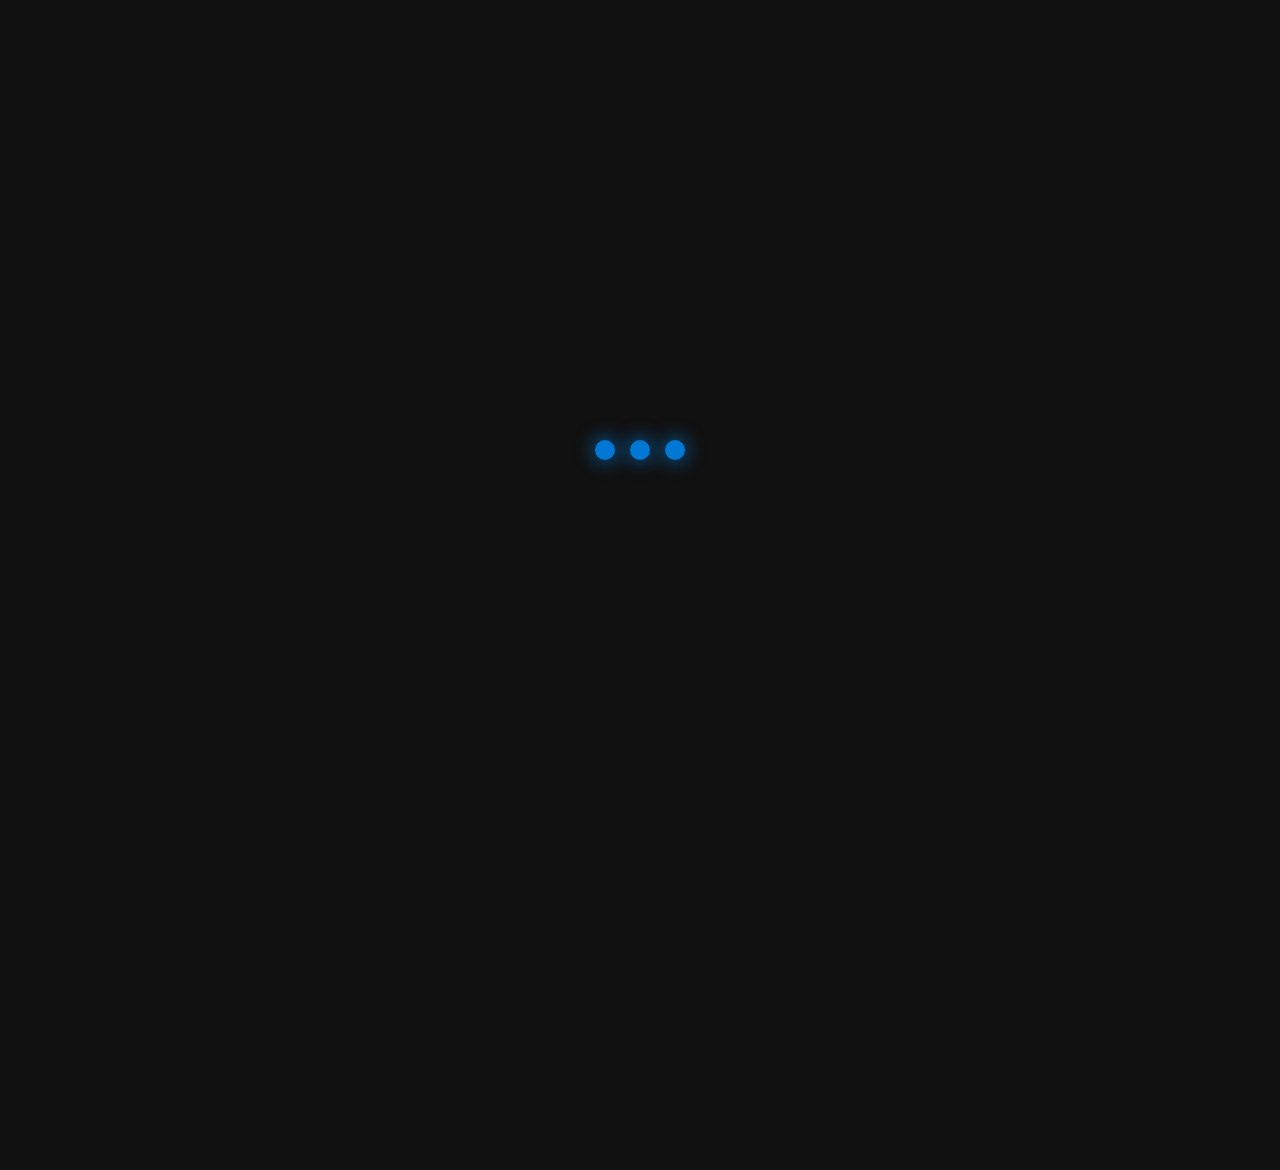
==== index.htm @ 36488430 "Add files via upload" ====
<!DOCTYPE html><html lang="th"><head><meta charset="UTF-8"><meta name="viewport" content="width=device-width,initial-scale=1,maximum-scale=1,user-scalable=no,viewport-fit=cover"><meta name="theme-color" content="#030303"><title id="site-title">Loading...</title><script src="https://cdn.jsdelivr.net/npm/pace-js@latest/pace.min.js"></script><link rel="stylesheet" href="https://cdn.jsdelivr.net/npm/pace-js@latest/pace-theme-default.min.css"><link rel="stylesheet" href="style.css"><link rel="stylesheet" href="https://cdnjs.cloudflare.com/ajax/libs/font-awesome/6.4.0/css/all.min.css"><link rel="stylesheet" href="https://unpkg.com/tippy.js@6/animations/scale.css"><script src="https://cdnjs.cloudflare.com/ajax/libs/gsap/3.12.2/gsap.min.js" defer></script><script src="https://cdnjs.cloudflare.com/ajax/libs/gsap/3.12.2/ScrollTrigger.min.js" defer></script><script src="https://cdnjs.cloudflare.com/ajax/libs/vanilla-tilt/1.8.0/vanilla-tilt.min.js" defer></script><script src="https://cdn.jsdelivr.net/gh/studio-freight/lenis@1.0.19/bundled/lenis.min.js" defer></script><script src="https://cdn.jsdelivr.net/npm/tsparticles-engine@2/tsparticles.engine.min.js" defer></script><script src="https://cdn.jsdelivr.net/npm/tsparticles-basic@2/tsparticles.basic.min.js" defer></script><script src="https://unpkg.com/imagesloaded@5/imagesloaded.pkgd.min.js" defer></script><script src="https://unpkg.com/@popperjs/core@2" defer></script><script src="https://unpkg.com/tippy.js@6" defer></script></head><body><div id="full-loader"><div class="dot-container"><div class="dot"></div><div class="dot"></div><div class="dot"></div></div></div><div id="particles-js"></div><svg id="scroll-progress" viewBox="0 0 100 100"><circle cx="50" cy="50" r="45" fill="none" stroke-width="5"/><circle id="progress-bar" cx="50" cy="50" r="45" fill="none" stroke-width="5"/></svg><div id="custom-context"><div class="ctx-item" onclick="location.reload()"><i class="fa-solid fa-rotate-right"></i> Refresh</div><div class="ctx-item" onclick="window.scrollTo(0,0)"><i class="fa-solid fa-arrow-up"></i> Top</div></div><nav id="navbar"><div class="nav-brand"><img id="nav-logo" src="" alt=""><span id="nav-name"></span></div><div class="nav-links" id="nav-links"></div></nav><main id="app" style="opacity:0;visibility:hidden"><section id="hero"><div class="hero-bg" id="hero-bg"></div><div class="hero-content"><h1 id="hero-title"></h1><p id="hero-sub"></p></div></section><div id="content-sections"></div></main><footer id="footer" style="opacity:0;visibility:hidden"><div class="footer-content"><div class="footer-links" id="footer-links"></div><div class="footer-socials" id="footer-socials"></div><div class="footer-copy" id="footer-copy"></div></div></footer><script src="script.js" defer></script></body></html>
---- style.css ----
:root{--bg:#030303;--surface:rgba(15,15,15,0.7);--primary:#fff;--accent:#0078d4;--glass-border:rgba(255,255,255,0.08);--font:system-ui,-apple-system,BlinkMacSystemFont,"Segoe UI",Roboto,sans-serif}*{margin:0;padding:0;box-sizing:border-box;-webkit-user-select:none;user-select:none}body{background:#111;color:var(--primary);font-family:var(--font);overflow:hidden;min-height:100vh}.pace{-webkit-pointer-events:none;pointer-events:none;-webkit-user-select:none;-moz-user-select:none;user-select:none}.pace-inactive{display:none}.pace .pace-progress{background:var(--accent);position:fixed;z-index:99999;top:0;right:100%;width:100%;height:3px}#full-loader{position:fixed;inset:0;background:#111;z-index:99990;display:flex;justify-content:center;align-items:center;transition:opacity 0.8s ease,visibility 0.8s}.dot-container{display:flex;gap:15px;animation:dotPath 3s cubic-bezier(0.68,-0.55,0.26,1.55) infinite}.dot{width:20px;height:20px;background:var(--accent);border-radius:50%;box-shadow:0 0 20px var(--accent)}@keyframes dotPath{0%{transform:translateX(0) rotate(0deg) scale(1)}20%{transform:translateX(0) rotate(720deg) scale(1.5)}40%{transform:translateX(100vw) rotate(720deg) scale(1)}41%{opacity:0;transform:translateX(100vw)}42%{transform:translateX(-100vw)}43%{opacity:1}60%{transform:translateX(0) rotate(0deg) scale(1.5)}100%{transform:translateX(0) rotate(1080deg) scale(1)}}#particles-js{position:fixed;inset:0;z-index:-1;pointer-events:none}#scroll-progress{position:fixed;bottom:30px;right:30px;width:50px;height:50px;z-index:9900;transform:rotate(-90deg);opacity:0;transition:opacity 0.3s}#scroll-progress circle{stroke:rgba(255,255,255,0.1)}#progress-bar{stroke:var(--accent);stroke-dasharray:283;stroke-dashoffset:283;transition:stroke-dashoffset 0.1s linear}#custom-context{position:fixed;background:rgba(20,20,20,0.9);backdrop-filter:blur(20px);border:1px solid var(--glass-border);border-radius:12px;padding:0.5rem;display:none;flex-direction:column;gap:5px;z-index:100000;box-shadow:0 10px 40px rgba(0,0,0,0.8);min-width:150px}
.ctx-item{padding:0.8rem 1rem;border-radius:8px;cursor:pointer;font-size:0.9rem;display:flex;align-items:center;gap:10px;transition:background 0.2s}.ctx-item:hover{background:rgba(255,255,255,0.1);color:var(--accent)}#navbar{position:fixed;top:0;width:100%;background:var(--surface);backdrop-filter:blur(20px);-webkit-backdrop-filter:blur(20px);border-bottom:1px solid var(--glass-border);z-index:1000;padding:1.5rem 2rem;display:flex;justify-content:space-between;align-items:center;transition:transform 0.4s cubic-bezier(0.16,1,0.3,1);will-change:transform}#navbar.hidden{transform:translateY(-100%)}.nav-brand{display:flex;align-items:center;gap:1rem;cursor:pointer}.nav-brand img{height:35px;width:auto;filter:drop-shadow(0 0 10px rgba(255,255,255,0.2))}.nav-brand span{font-size:1.2rem;font-weight:800;letter-spacing:1px}.nav-links{display:flex;gap:2rem}.nav-links a{color:#aaa;text-decoration:none;font-size:0.95rem;font-weight:600;transition:all 0.3s;position:relative}.nav-links a:hover{color:var(--primary);transform:translateY(-2px)}#app{padding-top:100px;background:var(--bg)}#hero{position:relative;height:85vh;display:flex;align-items:center;justify-content:center;text-align:center;overflow:hidden;margin:0 2rem 4rem 2rem;border-radius:30px;border:1px solid var(--glass-border);box-shadow:0 30px 60px rgba(0,0,0,0.5)}.hero-bg{position:absolute;inset:0;background-size:cover;background-position:center;filter:brightness(0.3) contrast(1.2);transform:scale(1.1);will-change:transform;z-index:1}.hero-content{position:relative;z-index:2;padding:2rem}.hero-content h1{font-size:clamp(3rem,6vw,6rem);font-weight:900;margin-bottom:1rem;background:linear-gradient(to right,#fff,var(--accent));-webkit-background-clip:text;-webkit-text-fill-color:transparent}.hero-content p{font-size:clamp(1.1rem,2vw,1.4rem);color:#ccc}.section{padding:5rem 2rem;max-width:1600px;margin:0 auto;content-visibility:auto;contain-intrinsic-size:1000px}.section-title{font-size:2.5rem;margin-bottom:4rem;font-weight:800;letter-spacing:-1px}.grid{display:grid;grid-template-columns:repeat(auto-fit,minmax(350px,1fr));gap:2.5rem}.card{background:var(--surface);border:1px solid var(--glass-border);border-radius:24px;overflow:hidden;cursor:pointer;position:relative;transform-style:preserve-3d;display:flex;flex-direction:column;height:100%}.card-img{width:100%;height:250px;object-fit:cover;pointer-events:none;border-bottom:1px solid var(--glass-border)}.card-content{padding:2.5rem;flex-grow:1;display:flex;flex-direction:column}.card-badge{position:absolute;top:1.5rem;right:1.5rem;background:rgba(0,0,0,0.6);backdrop-filter:blur(10px);padding:0.5rem 1.2rem;border-radius:30px;font-size:0.8rem;border:1px solid var(--glass-border);font-weight:700;color:var(--accent)}.card-title{font-size:1.6rem;font-weight:800;margin-bottom:1rem}.card-desc{color:#aaa;font-size:1rem;line-height:1.7;overflow:hidden;display:-webkit-box;-webkit-line-clamp:3;-webkit-box-orient:vertical;transition:all 0.3s}.card-desc.expanded{-webkit-line-clamp:unset}.card-more{background:none;border:none;color:var(--accent);font-size:0.9rem;margin-top:1.5rem;cursor:pointer;text-align:left;font-weight:700;display:inline-flex;align-items:center;gap:0.5rem;z-index:10}.card-link-layer{position:absolute;inset:0;z-index:1}#footer{background:var(--surface);border-top:1px solid var(--glass-border);padding:5rem 2rem;position:relative;z-index:10}.footer-content{max-width:1600px;margin:0 auto;display:flex;flex-direction:column;align-items:center;gap:2.5rem}.footer-links,.footer-socials{display:flex;gap:3rem;flex-wrap:wrap;justify-content:center}.footer-links a{color:#aaa;text-decoration:none;transition:color 0.3s;font-weight:600}.footer-socials a{color:#fff;font-size:1.8rem;transition:all 0.3s;display:inline-block}.footer-links a:hover{color:var(--accent)}.footer-socials a:hover{color:var(--accent);transform:scale(1.2) translateY(-5px)}.footer-copy{color:#555;font-size:0.9rem;font-weight:600}@media(max-width:768px){#navbar{padding:1rem;flex-direction:column;gap:1rem}#hero{height:60vh;margin:0 1rem 2rem 1rem;border-radius:20px}.section{padding:3rem 1rem}.grid{grid-template-columns:1fr}}
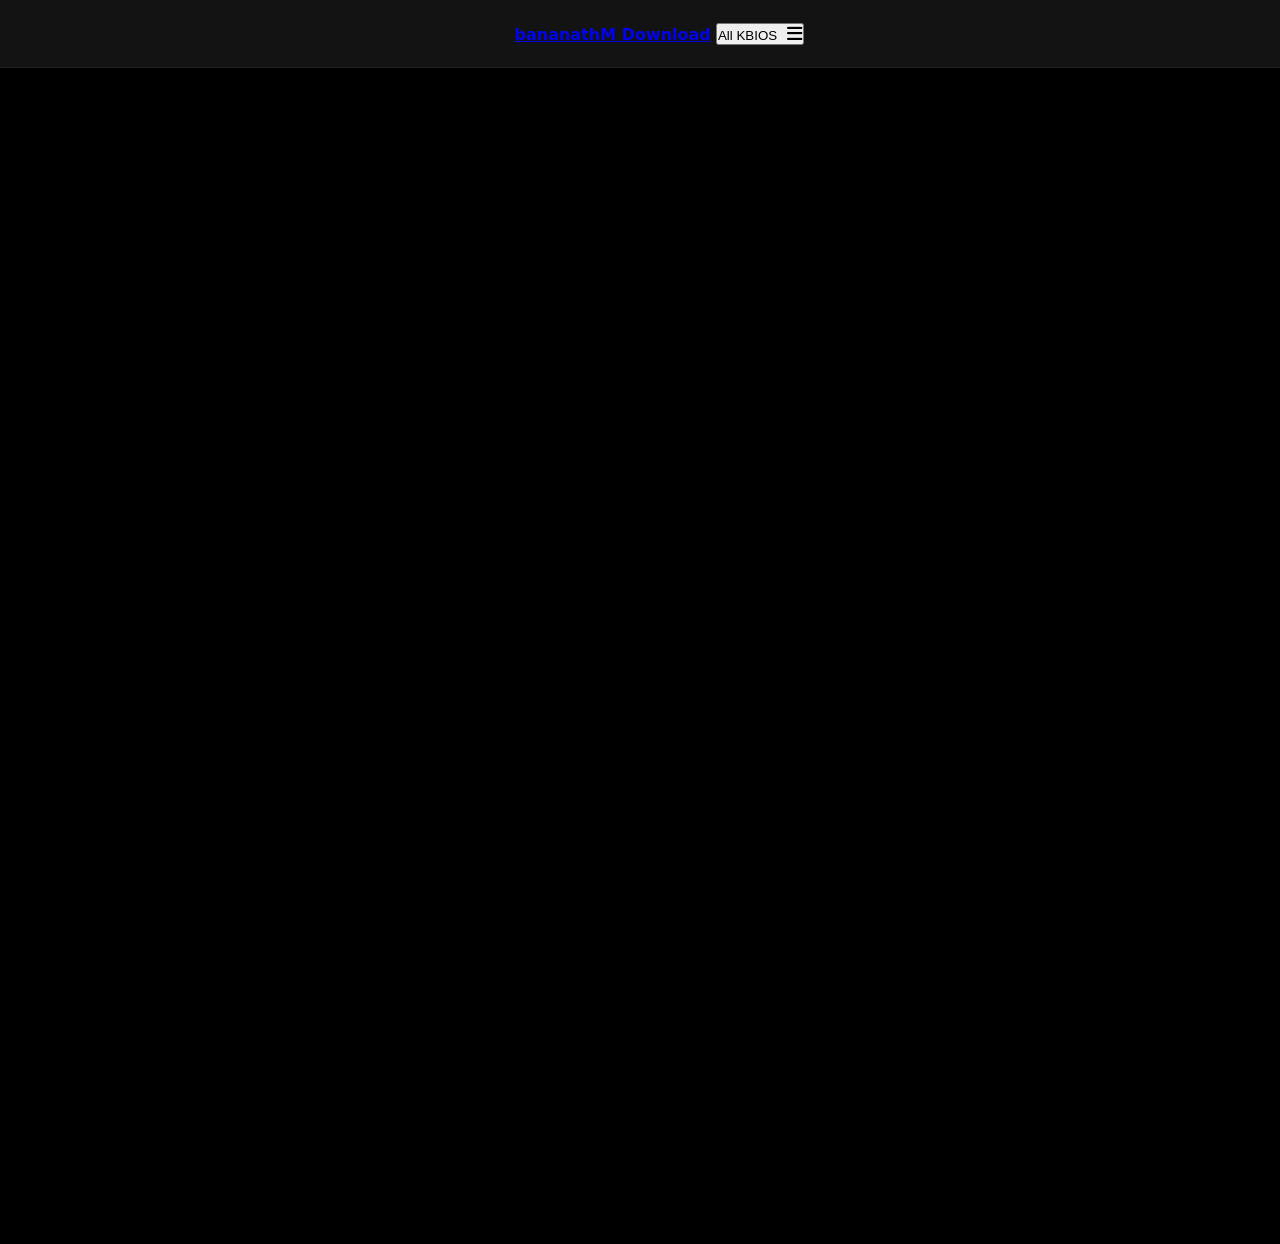
==== commit faf035d4: "Update index.htm" ====
--- a/index.htm
+++ b/index.htm
@@ -1 +1,66 @@
-<!DOCTYPE html><html lang="th"><head><meta charset="UTF-8"><meta name="viewport" content="width=device-width,initial-scale=1,maximum-scale=1,user-scalable=no,viewport-fit=cover"><meta name="theme-color" content="#030303"><title id="site-title">Loading...</title><script src="https://cdn.jsdelivr.net/npm/pace-js@latest/pace.min.js"></script><link rel="stylesheet" href="https://cdn.jsdelivr.net/npm/pace-js@latest/pace-theme-default.min.css"><link rel="stylesheet" href="style.css"><link rel="stylesheet" href="https://cdnjs.cloudflare.com/ajax/libs/font-awesome/6.4.0/css/all.min.css"><link rel="stylesheet" href="https://unpkg.com/tippy.js@6/animations/scale.css"><script src="https://cdnjs.cloudflare.com/ajax/libs/gsap/3.12.2/gsap.min.js" defer></script><script src="https://cdnjs.cloudflare.com/ajax/libs/gsap/3.12.2/ScrollTrigger.min.js" defer></script><script src="https://cdnjs.cloudflare.com/ajax/libs/vanilla-tilt/1.8.0/vanilla-tilt.min.js" defer></script><script src="https://cdn.jsdelivr.net/gh/studio-freight/lenis@1.0.19/bundled/lenis.min.js" defer></script><script src="https://cdn.jsdelivr.net/npm/tsparticles-engine@2/tsparticles.engine.min.js" defer></script><script src="https://cdn.jsdelivr.net/npm/tsparticles-basic@2/tsparticles.basic.min.js" defer></script><script src="https://unpkg.com/imagesloaded@5/imagesloaded.pkgd.min.js" defer></script><script src="https://unpkg.com/@popperjs/core@2" defer></script><script src="https://unpkg.com/tippy.js@6" defer></script></head><body><div id="full-loader"><div class="dot-container"><div class="dot"></div><div class="dot"></div><div class="dot"></div></div></div><div id="particles-js"></div><svg id="scroll-progress" viewBox="0 0 100 100"><circle cx="50" cy="50" r="45" fill="none" stroke-width="5"/><circle id="progress-bar" cx="50" cy="50" r="45" fill="none" stroke-width="5"/></svg><div id="custom-context"><div class="ctx-item" onclick="location.reload()"><i class="fa-solid fa-rotate-right"></i> Refresh</div><div class="ctx-item" onclick="window.scrollTo(0,0)"><i class="fa-solid fa-arrow-up"></i> Top</div></div><nav id="navbar"><div class="nav-brand"><img id="nav-logo" src="" alt=""><span id="nav-name"></span></div><div class="nav-links" id="nav-links"></div></nav><main id="app" style="opacity:0;visibility:hidden"><section id="hero"><div class="hero-bg" id="hero-bg"></div><div class="hero-content"><h1 id="hero-title"></h1><p id="hero-sub"></p></div></section><div id="content-sections"></div></main><footer id="footer" style="opacity:0;visibility:hidden"><div class="footer-content"><div class="footer-links" id="footer-links"></div><div class="footer-socials" id="footer-socials"></div><div class="footer-copy" id="footer-copy"></div></div></footer><script src="script.js" defer></script></body></html>+<!DOCTYPE html>
+<html lang="th">
+<head>
+    <meta charset="UTF-8">
+    <meta name="viewport" content="width=device-width,initial-scale=1,maximum-scale=1,user-scalable=no,viewport-fit=cover">
+    <meta name="theme-color" content="#ffffff">
+    <title id="site-title"></title>
+    <link rel="stylesheet" href="style.css">
+    <link rel="stylesheet" href="https://cdnjs.cloudflare.com/ajax/libs/font-awesome/6.4.0/css/all.min.css">
+    <link rel="stylesheet" href="https://unpkg.com/tippy.js@6/animations/scale.css">
+    <script src="https://cdnjs.cloudflare.com/ajax/libs/gsap/3.12.2/gsap.min.js" defer></script>
+    <script src="https://cdnjs.cloudflare.com/ajax/libs/gsap/3.12.2/ScrollTrigger.min.js" defer></script>
+    <script src="https://cdn.jsdelivr.net/gh/studio-freight/lenis@1.0.19/bundled/lenis.min.js" defer></script>
+    <script src="https://unpkg.com/imagesloaded@5/imagesloaded.pkgd.min.js" defer></script>
+    <script src="https://unpkg.com/@popperjs/core@2" defer></script>
+    <script src="https://unpkg.com/tippy.js@6" defer></script>
+</head>
+<body>
+    <div id="custom-context">
+        <div class="ctx-item" onclick="location.reload()"><i class="fa-solid fa-rotate-right"></i> Refresh</div>
+        <div class="ctx-item" onclick="window.scrollTo(0,0)"><i class="fa-solid fa-arrow-up"></i> Top</div>
+    </div>
+
+    <nav id="navbar">
+        <div class="nav-left">
+            <div class="nav-brand">
+                <img id="nav-logo" src="" alt="">
+                <div class="brand-divider"></div>
+                <span id="nav-name"></span>
+            </div>
+            <div class="nav-links" id="nav-links"></div>
+        </div>
+        <div class="nav-right">
+            <a href="#download" class="nav-item" style="font-weight: 600;">bananathM Download</a>
+            <button id="desktop-all-btn" class="nav-item">All KBIOS <i class="fa-solid fa-bars" style="margin-left:6px;font-size:1.1rem"></i></button>
+            <button id="mobile-menu-btn" class="hamburger"><i class="fa-solid fa-bars"></i></button>
+        </div>
+        <div id="mega-menu-overlay"></div>
+    </nav>
+
+    <div id="mobile-menu" class="mobile-menu-container">
+        <div id="mobile-links"></div>
+    </div>
+
+    <main id="app" style="opacity:0;visibility:hidden;transform:translateY(20px)">
+        <section id="hero">
+            <div class="hero-bg" id="hero-bg"></div>
+            <div class="hero-content">
+                <h1 id="hero-title"></h1>
+                <p id="hero-sub"></p>
+            </div>
+        </section>
+        <div id="content-sections"></div>
+    </main>
+
+    <footer id="footer" style="opacity:0;visibility:hidden">
+        <div class="footer-content">
+            <div class="footer-links" id="footer-links"></div>
+            <div class="footer-socials" id="footer-socials"></div>
+            <div class="footer-copy" id="footer-copy"></div>
+        </div>
+    </footer>
+
+    <script src="script.js" defer></script>
+</body>
+</html>
--- a/style.css
+++ b/style.css
@@ -1,2 +1 @@
-:root{--bg:#030303;--surface:rgba(15,15,15,0.7);--primary:#fff;--accent:#0078d4;--glass-border:rgba(255,255,255,0.08);--font:system-ui,-apple-system,BlinkMacSystemFont,"Segoe UI",Roboto,sans-serif}*{margin:0;padding:0;box-sizing:border-box;-webkit-user-select:none;user-select:none}body{background:#111;color:var(--primary);font-family:var(--font);overflow:hidden;min-height:100vh}.pace{-webkit-pointer-events:none;pointer-events:none;-webkit-user-select:none;-moz-user-select:none;user-select:none}.pace-inactive{display:none}.pace .pace-progress{background:var(--accent);position:fixed;z-index:99999;top:0;right:100%;width:100%;height:3px}#full-loader{position:fixed;inset:0;background:#111;z-index:99990;display:flex;justify-content:center;align-items:center;transition:opacity 0.8s ease,visibility 0.8s}.dot-container{display:flex;gap:15px;animation:dotPath 3s cubic-bezier(0.68,-0.55,0.26,1.55) infinite}.dot{width:20px;height:20px;background:var(--accent);border-radius:50%;box-shadow:0 0 20px var(--accent)}@keyframes dotPath{0%{transform:translateX(0) rotate(0deg) scale(1)}20%{transform:translateX(0) rotate(720deg) scale(1.5)}40%{transform:translateX(100vw) rotate(720deg) scale(1)}41%{opacity:0;transform:translateX(100vw)}42%{transform:translateX(-100vw)}43%{opacity:1}60%{transform:translateX(0) rotate(0deg) scale(1.5)}100%{transform:translateX(0) rotate(1080deg) scale(1)}}#particles-js{position:fixed;inset:0;z-index:-1;pointer-events:none}#scroll-progress{position:fixed;bottom:30px;right:30px;width:50px;height:50px;z-index:9900;transform:rotate(-90deg);opacity:0;transition:opacity 0.3s}#scroll-progress circle{stroke:rgba(255,255,255,0.1)}#progress-bar{stroke:var(--accent);stroke-dasharray:283;stroke-dashoffset:283;transition:stroke-dashoffset 0.1s linear}#custom-context{position:fixed;background:rgba(20,20,20,0.9);backdrop-filter:blur(20px);border:1px solid var(--glass-border);border-radius:12px;padding:0.5rem;display:none;flex-direction:column;gap:5px;z-index:100000;box-shadow:0 10px 40px rgba(0,0,0,0.8);min-width:150px}
-.ctx-item{padding:0.8rem 1rem;border-radius:8px;cursor:pointer;font-size:0.9rem;display:flex;align-items:center;gap:10px;transition:background 0.2s}.ctx-item:hover{background:rgba(255,255,255,0.1);color:var(--accent)}#navbar{position:fixed;top:0;width:100%;background:var(--surface);backdrop-filter:blur(20px);-webkit-backdrop-filter:blur(20px);border-bottom:1px solid var(--glass-border);z-index:1000;padding:1.5rem 2rem;display:flex;justify-content:space-between;align-items:center;transition:transform 0.4s cubic-bezier(0.16,1,0.3,1);will-change:transform}#navbar.hidden{transform:translateY(-100%)}.nav-brand{display:flex;align-items:center;gap:1rem;cursor:pointer}.nav-brand img{height:35px;width:auto;filter:drop-shadow(0 0 10px rgba(255,255,255,0.2))}.nav-brand span{font-size:1.2rem;font-weight:800;letter-spacing:1px}.nav-links{display:flex;gap:2rem}.nav-links a{color:#aaa;text-decoration:none;font-size:0.95rem;font-weight:600;transition:all 0.3s;position:relative}.nav-links a:hover{color:var(--primary);transform:translateY(-2px)}#app{padding-top:100px;background:var(--bg)}#hero{position:relative;height:85vh;display:flex;align-items:center;justify-content:center;text-align:center;overflow:hidden;margin:0 2rem 4rem 2rem;border-radius:30px;border:1px solid var(--glass-border);box-shadow:0 30px 60px rgba(0,0,0,0.5)}.hero-bg{position:absolute;inset:0;background-size:cover;background-position:center;filter:brightness(0.3) contrast(1.2);transform:scale(1.1);will-change:transform;z-index:1}.hero-content{position:relative;z-index:2;padding:2rem}.hero-content h1{font-size:clamp(3rem,6vw,6rem);font-weight:900;margin-bottom:1rem;background:linear-gradient(to right,#fff,var(--accent));-webkit-background-clip:text;-webkit-text-fill-color:transparent}.hero-content p{font-size:clamp(1.1rem,2vw,1.4rem);color:#ccc}.section{padding:5rem 2rem;max-width:1600px;margin:0 auto;content-visibility:auto;contain-intrinsic-size:1000px}.section-title{font-size:2.5rem;margin-bottom:4rem;font-weight:800;letter-spacing:-1px}.grid{display:grid;grid-template-columns:repeat(auto-fit,minmax(350px,1fr));gap:2.5rem}.card{background:var(--surface);border:1px solid var(--glass-border);border-radius:24px;overflow:hidden;cursor:pointer;position:relative;transform-style:preserve-3d;display:flex;flex-direction:column;height:100%}.card-img{width:100%;height:250px;object-fit:cover;pointer-events:none;border-bottom:1px solid var(--glass-border)}.card-content{padding:2.5rem;flex-grow:1;display:flex;flex-direction:column}.card-badge{position:absolute;top:1.5rem;right:1.5rem;background:rgba(0,0,0,0.6);backdrop-filter:blur(10px);padding:0.5rem 1.2rem;border-radius:30px;font-size:0.8rem;border:1px solid var(--glass-border);font-weight:700;color:var(--accent)}.card-title{font-size:1.6rem;font-weight:800;margin-bottom:1rem}.card-desc{color:#aaa;font-size:1rem;line-height:1.7;overflow:hidden;display:-webkit-box;-webkit-line-clamp:3;-webkit-box-orient:vertical;transition:all 0.3s}.card-desc.expanded{-webkit-line-clamp:unset}.card-more{background:none;border:none;color:var(--accent);font-size:0.9rem;margin-top:1.5rem;cursor:pointer;text-align:left;font-weight:700;display:inline-flex;align-items:center;gap:0.5rem;z-index:10}.card-link-layer{position:absolute;inset:0;z-index:1}#footer{background:var(--surface);border-top:1px solid var(--glass-border);padding:5rem 2rem;position:relative;z-index:10}.footer-content{max-width:1600px;margin:0 auto;display:flex;flex-direction:column;align-items:center;gap:2.5rem}.footer-links,.footer-socials{display:flex;gap:3rem;flex-wrap:wrap;justify-content:center}.footer-links a{color:#aaa;text-decoration:none;transition:color 0.3s;font-weight:600}.footer-socials a{color:#fff;font-size:1.8rem;transition:all 0.3s;display:inline-block}.footer-links a:hover{color:var(--accent)}.footer-socials a:hover{color:var(--accent);transform:scale(1.2) translateY(-5px)}.footer-copy{color:#555;font-size:0.9rem;font-weight:600}@media(max-width:768px){#navbar{padding:1rem;flex-direction:column;gap:1rem}#hero{height:60vh;margin:0 1rem 2rem 1rem;border-radius:20px}.section{padding:3rem 1rem}.grid{grid-template-columns:1fr}}+:root{--bg:#000;--surface:rgba(30,30,30,0.65);--primary:#fff;--accent:#0078d4;--glass-border:rgba(255,255,255,0.06);--font:system-ui,-apple-system,BlinkMacSystemFont,"Segoe UI",Roboto,sans-serif}*{margin:0;padding:0;box-sizing:border-box;-webkit-user-select:none;user-select:none}body{background:var(--bg);color:var(--primary);font-family:var(--font);overflow:hidden;min-height:100vh;cursor:auto}.pace{-webkit-pointer-events:none;pointer-events:none;-webkit-user-select:none;-moz-user-select:none;user-select:none}.pace-inactive{display:none}.pace .pace-progress{background:var(--accent);position:fixed;z-index:99999;top:0;right:100%;width:100%;height:3px}#full-loader{position:fixed;inset:0;background:#050505;z-index:99990;display:flex;justify-content:center;align-items:center;transition:opacity 0.8s cubic-bezier(0.87,0,0.13,1),visibility 0.8s}.dot-container{display:flex;gap:15px;animation:dotPath 3s cubic-bezier(0.68,-0.55,0.26,1.55) infinite}.dot{width:20px;height:20px;background:var(--accent);border-radius:50%;box-shadow:0 0 20px var(--accent)}@keyframes dotPath{0%{transform:translateX(0) rotate(0deg) scale(1)}20%{transform:translateX(0) rotate(720deg) scale(1.5)}40%{transform:translateX(100vw) rotate(720deg) scale(1)}41%{opacity:0;transform:translateX(100vw)}42%{transform:translateX(-100vw)}43%{opacity:1}60%{transform:translateX(0) rotate(0deg) scale(1.5)}100%{transform:translateX(0) rotate(1080deg) scale(1)}}#particles-js{position:fixed;inset:0;z-index:-1;pointer-events:none}#scroll-progress{position:fixed;bottom:30px;right:30px;width:50px;height:50px;z-index:9900;transform:rotate(-90deg);opacity:0;transition:opacity 0.3s;pointer-events:none}#scroll-progress circle{stroke:rgba(255,255,255,0.1)}#progress-bar{stroke:var(--accent);stroke-dasharray:283;stroke-dashoffset:283;transition:stroke-dashoffset 0.1s linear}#custom-context{position:fixed;background:rgba(25,25,25,0.85);backdrop-filter:blur(30px);-webkit-backdrop-filter:blur(30px);border:1px solid var(--glass-border);border-radius:12px;padding:0.4rem;display:none;flex-direction:column;gap:4px;z-index:100000;box-shadow:0 20px 50px rgba(0,0,0,0.9);min-width:180px}.ctx-item{padding:0.7rem 1rem;border-radius:8px;cursor:pointer;font-size:0.9rem;font-weight:500;display:flex;align-items:center;gap:12px;transition:background 0.2s,color 0.2s}.ctx-item:hover{background:rgba(255,255,255,0.08);color:var(--accent)}#navbar{position:fixed;top:0;width:100%;background:var(--surface);backdrop-filter:blur(30px);-webkit-backdrop-filter:blur(30px);border-bottom:1px solid var(--glass-border);z-index:9900;padding:1rem 3rem;display:flex;justify-content:space-between;align-items:center;transition:transform 0.5s cubic-bezier(0.16,1,0.3,1);will-change:transform}#navbar.hidden{transform:translateY(-100%)}.nav-brand{display:flex;align-items:center;gap:1.2rem;cursor:pointer}.nav-brand img{height:35px;width:auto;filter:drop-shadow(0 0 15px rgba(255,255,255,0.3))}.nav-brand span{font-size:1.4rem;font-weight:900;letter-spacing:1px}.nav-links{display:flex;gap:2.5rem;align-items:center}.nav-item{position:relative}.nav-item>a{color:#ccc;text-decoration:none;font-size:0.95rem;font-weight:600;transition:all 0.3s;display:flex;align-items:center;gap:6px}.nav-item>a:hover,.nav-item:hover>a{color:var(--primary)}.dropdown-menu{position:absolute;top:150%;right:0;background:var(--surface);backdrop-filter:blur(30px);-webkit-backdrop-filter:blur(30px);border:1px solid var(--glass-border);border-radius:12px;padding:0.5rem;display:flex;flex-direction:column;min-width:160px;opacity:0;visibility:hidden;transform:translateY(15px) scale(0.95);transition:all 0.4s cubic-bezier(0.16,1,0.3,1);box-shadow:0 20px 40px rgba(0,0,0,0.8)}.nav-item:hover .dropdown-menu{opacity:1;visibility:visible;transform:translateY(0) scale(1)}.dropdown-menu a{padding:0.7rem 1rem;color:#ccc;text-decoration:none;font-size:0.9rem;border-radius:8px;transition:all 0.2s}.dropdown-menu a:hover{background:rgba(255,255,255,0.08);color:var(--primary);padding-left:1.5rem}.hamburger{display:none;background:none;border:none;color:var(--primary);font-size:1.6rem;cursor:pointer;transition:transform 0.3s}.hamburger:hover{color:var(--accent);transform:scale(1.1)}.mobile-menu-container{position:fixed;top:80px;right:20px;width:280px;background:var(--surface);backdrop-filter:blur(40px);-webkit-backdrop-filter:blur(40px);border:1px solid var(--glass-border);border-radius:20px;padding:1.5rem;display:flex;flex-direction:column;gap:1rem;opacity:0;visibility:hidden;transform:scale(0.9) translateY(-20px);transition:all 0.5s cubic-bezier(0.16,1,0.3,1);z-index:9899;box-shadow:0 30px 60px rgba(0,0,0,0.9);max-height:60vh;overflow-y:auto}.mobile-menu-container.active{opacity:1;visibility:visible;transform:scale(1) translateY(0)}#mobile-links{display:flex;flex-direction:column;gap:0.5rem}#mobile-links a{color:#ddd;text-decoration:none;font-size:1.1rem;font-weight:600;padding:0.8rem;border-radius:12px;transition:all 0.3s}#mobile-links a:hover{background:rgba(255,255,255,0.1);color:var(--primary);padding-left:1.5rem}#app{padding-top:110px;background:transparent}#hero{position:relative;height:85vh;display:flex;align-items:center;justify-content:center;text-align:center;overflow:hidden;margin:0 2rem 4rem 2rem;border-radius:32px;border:1px solid var(--glass-border);box-shadow:0 30px 80px rgba(0,0,0,0.8)}.hero-bg{position:absolute;inset:0;background-size:cover;background-position:center;filter:brightness(0.35) contrast(1.1);transform:scale(1.1);will-change:transform;z-index:1}.hero-content{position:relative;z-index:2;padding:2rem}.hero-content h1{font-size:clamp(3.5rem,7vw,7rem);font-weight:900;margin-bottom:1rem;background:linear-gradient(135deg,#fff,var(--accent));-webkit-background-clip:text;-webkit-text-fill-color:transparent;letter-spacing:-2px}.hero-content p{font-size:clamp(1.1rem,2.5vw,1.5rem);color:#bbb;font-weight:500}.section{padding:6rem 2rem;max-width:1600px;margin:0 auto;content-visibility:auto;contain-intrinsic-size:1000px}.section-title{font-size:2.8rem;margin-bottom:4rem;font-weight:900;letter-spacing:-1px;text-align:center}.grid{display:grid;grid-template-columns:repeat(auto-fit,minmax(380px,1fr));gap:3rem}.card{background:var(--surface);border:1px solid var(--glass-border);border-radius:24px;overflow:hidden;cursor:pointer;position:relative;transform-style:preserve-3d;display:flex;flex-direction:column;height:100%;box-shadow:0 15px 35px rgba(0,0,0,0.4)}.card-media{position:relative;width:100%;height:260px;overflow:hidden;border-bottom:1px solid var(--glass-border)}.card-media video,.card-media img{width:100%;height:100%;object-fit:cover;position:absolute;inset:0;transition:transform 0.5s cubic-bezier(0.16,1,0.3,1)}.card:hover .card-media video,.card:hover .card-media img{transform:scale(1.08)}.card-content{padding:2.5rem;flex-grow:1;display:flex;flex-direction:column;position:relative;z-index:2}.card-badge{position:absolute;top:1.5rem;right:1.5rem;background:rgba(0,0,0,0.7);backdrop-filter:blur(20px);padding:0.5rem 1.5rem;border-radius:30px;font-size:0.85rem;border:1px solid var(--glass-border);font-weight:800;color:var(--accent);z-index:3}.card-title{font-size:1.7rem;font-weight:800;margin-bottom:1rem;letter-spacing:-0.5px}.card-desc{color:#bbb;font-size:1.05rem;line-height:1.7;overflow:hidden;display:-webkit-box;-webkit-line-clamp:3;-webkit-box-orient:vertical;transition:all 0.3s}.card-desc.expanded{-webkit-line-clamp:unset}.card-more{background:none;border:none;color:var(--accent);font-size:0.95rem;margin-top:1.8rem;cursor:pointer;text-align:left;font-weight:800;display:inline-flex;align-items:center;gap:0.5rem;z-index:10;transition:transform 0.2s}.card-more:hover{transform:translateX(5px)}.card-link-layer{position:absolute;inset:0;z-index:1}#footer{background:var(--surface);border-top:1px solid var(--glass-border);padding:6rem 2rem;position:relative;z-index:10}.footer-content{max-width:1600px;margin:0 auto;display:flex;flex-direction:column;align-items:center;gap:3rem}.footer-links,.footer-socials{display:flex;gap:3.5rem;flex-wrap:wrap;justify-content:center}.footer-links a{color:#bbb;text-decoration:none;transition:all 0.3s;font-weight:700;font-size:1rem}.footer-socials a{color:#fff;font-size:2rem;transition:all 0.4s cubic-bezier(0.16,1,0.3,1);display:inline-block}.footer-links a:hover{color:var(--primary);transform:translateY(-3px)}.footer-socials a:hover{color:var(--accent);transform:scale(1.3) translateY(-5px);filter:drop-shadow(0 10px 10px rgba(0,120,212,0.5))}.footer-copy{color:#666;font-size:0.95rem;font-weight:700;margin-top:1rem}@media(max-width:1024px){.nav-links{display:none}.hamburger{display:block}}@media(max-width:768px){#navbar{padding:1.2rem 2rem}#hero{height:65vh;margin:0 1rem 2rem 1rem;border-radius:24px}.section{padding:4rem 1.5rem}.grid{grid-template-columns:1fr}}
